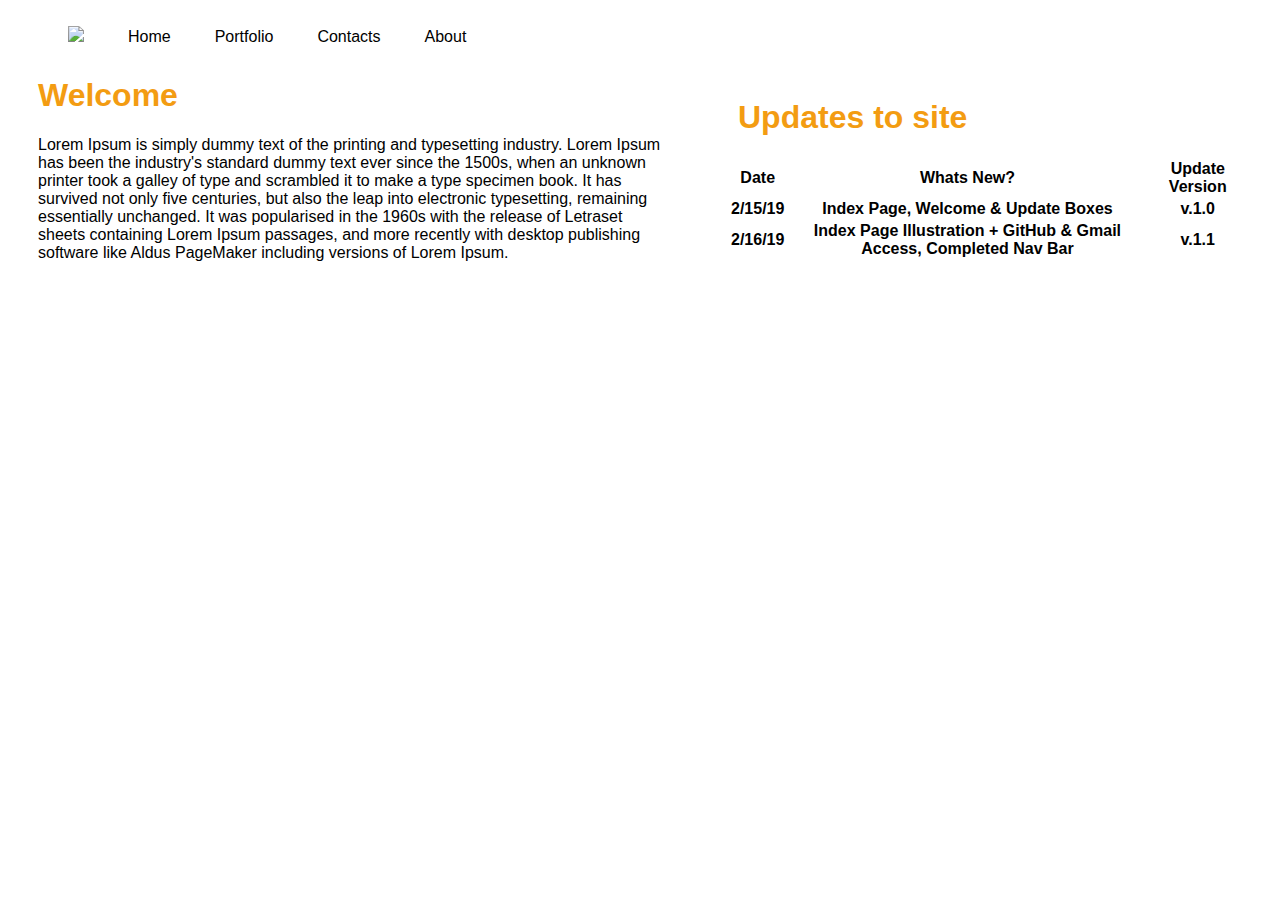
==== index.html @ 892a516a "Add files via upload" ====
<!DOCTYPE html>
<html lang="en">
  <head>
    <link rel="stylesheet" href="index-style.css">
  </head>
  <body>
      
        <div class="menu">
          <ul>
            <li><a href="index.html"><img src="https://img.icons8.com/windows/32/000000/flying-stork.png"></a></li>
            <li><a href="index.html">Home</a></li>
            <li><a href="porfolio.html">Portfolio</a></li>
            <li><a href="Contacts.html">Contacts</a></li>
            <li><a href="About.html">About</a></li>
            
           </ul>

           
          <div class="welcome-box">
            <h1>Welcome</h1>
            <p>Lorem Ipsum is simply dummy text of the printing and typesetting industry. Lorem Ipsum has been the industry's standard dummy text ever since the 1500s, when an unknown printer took a galley of type and scrambled it to make a type specimen book. It has survived not only five centuries, but also the leap into electronic typesetting, remaining essentially unchanged. It was popularised in the 1960s with the release of Letraset sheets containing Lorem Ipsum passages, and more recently with desktop publishing software like Aldus PageMaker including versions of Lorem Ipsum.
            </p>
          </div>


          <div class="updates-box">
            <h1>Updates to site</h1>
            <div class="update-table">
              <table>
                  <tr>
                      <th>Date</th>
                      <th>Whats New?</th>
                      <th>Update Version</th>
                    </tr>
                    <tr>
                        <th>2/15/19</th>
                        <th>Index Page, Welcome & Update Boxes</th>
                        <th>v.1.0</th>
                      </tr>
                      <tr>
                        <th>2/16/19</th>
                        <th>Index Page Illustration + GitHub & Gmail Access, Completed Nav Bar</th>
                        <th>v.1.1</th>
                      </tr>
              </table>
            </div> 
          </div>


         
        
    
  </body>
</html>
---- index-style.css ----
body{
    background-color: white;
}
.menu{
    background-color: white;
}

.menu ul li{
    display: inline-block;
    margin: 10px 20px;
    transition: 0.5s;

}
.menu ul li:hover{
    transform: scale(2) rotate(25deg);

}
.menu ul li a{
    color: black;
    text-decoration: none;
    font-family: 'Franklin Gothic Medium', 'Arial Narrow', Arial, sans-serif;
    
}



.welcome-box{
    width: 630px;
    height: 230px;
    padding-left: 20px;
    padding-right: 20px;
    transition: 0.5s; 
    margin: 0px 10px;

}
.welcome-box:hover{
    transform: scale(1.05) rotate(0deg);

}
.welcome-box h1{
    color: #f39c12;
    font-family: 'Franklin Gothic Medium', 'Arial Narrow', Arial, sans-serif;
}

.welcome-box p{
    font-family: 'Franklin Gothic Medium', 'Arial Narrow', Arial, sans-serif;
}
.updates-box{
    width: 520px;
    height: 770px;
    margin: -230px 720px;
    transition: 0.5s;
}
.updates-box:hover{
    transform: scale(1.05);
}
.updates-box h1{
    color: #f39c12;
    font-family: 'Franklin Gothic Medium', 'Arial Narrow', Arial, sans-serif;
    padding-left: 10px;
}

table{
    width: 100%;
    font-family: 'Franklin Gothic Medium', 'Arial Narrow', Arial, sans-serif;
}
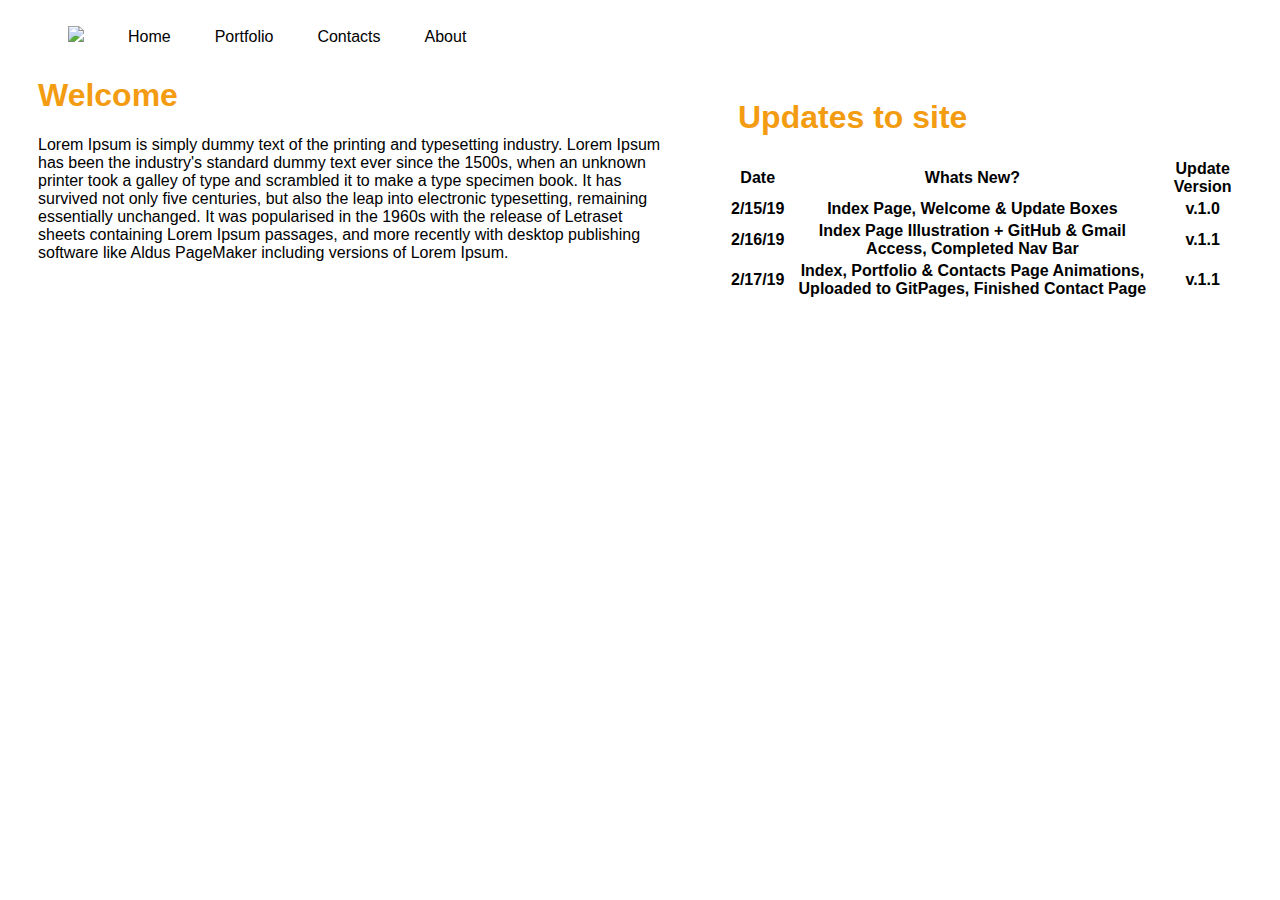
==== commit 71ad033b: "Update index.html" ====
--- a/index.html
+++ b/index.html
@@ -42,6 +42,11 @@
                         <th>Index Page Illustration + GitHub & Gmail Access, Completed Nav Bar</th>
                         <th>v.1.1</th>
                       </tr>
+                      <tr>
+                        <th>2/17/19</th>
+                        <th>Index, Portfolio & Contacts Page Animations, Uploaded to GitPages, Finished Contact Page</th>
+                        <th>v.1.1</th>
+                      </tr>
               </table>
             </div> 
           </div>
@@ -51,4 +56,4 @@
         
     
   </body>
-</html>+</html>
